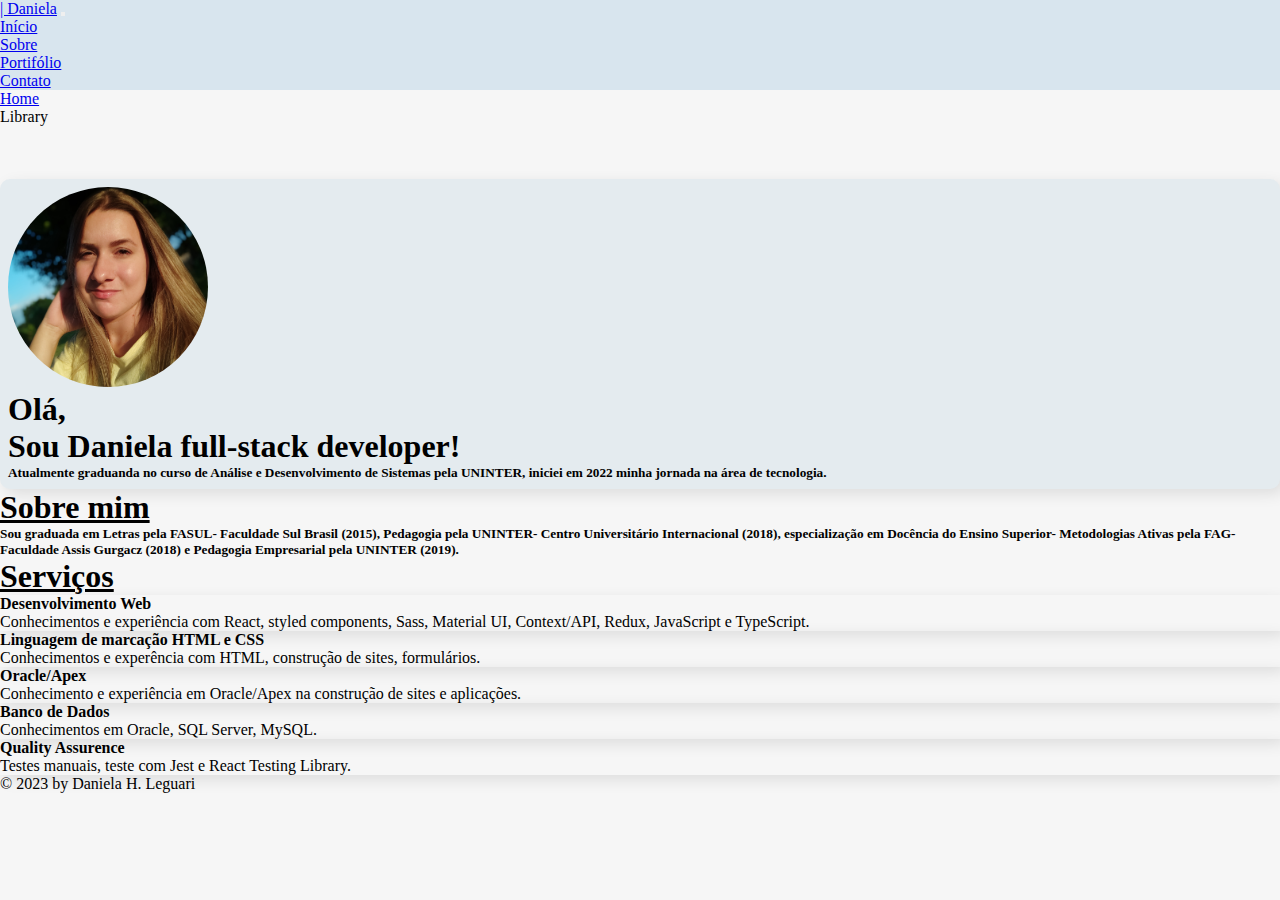
==== index.html @ 169df0da "adicionado breadcrumb" ====
<!doctype html>
<html lang="pt-br">

<head>
    <meta charset="utf-8">
    <meta name="viewport" content="width=device-width, initial-scale=1">
    <link rel="stylesheet" href="style.css">
    <link rel="shortcut icon" href="./images/favicon.png" type="image/x-icon">
    <title>Portifólio</title>
    <link href="https://cdn.jsdelivr.net/npm/bootstrap@5.2.3/dist/css/bootstrap.min.css" rel="stylesheet"
        integrity="sha384-rbsA2VBKQhggwzxH7pPCaAqO46MgnOM80zW1RWuH61DGLwZJEdK2Kadq2F9CUG65" crossorigin="anonymous">
</head>

<body class="background">
    <!--  header-->
   <nav class="navbar navbar-expand-lg fixed-top navbarScroll" style="background-color: #d8e5ee">
        <div class="container">
            <a href="./index.html" class="navbar-brand fw-bolder fst-italic">| Daniela</a>
            <button class="navbar-toggler" type="button" data-bs-toggle="collapse"
                data-bs-target="#navbarSupportedContent" aria-controls="navbarSupportedContent" aria-expanded="false"
                aria-label="Toggle navigation"> <span class="navbar-toggler-icon"></span> </button>

            <div class="collapse navbar-collapse" id="navbarSupportedContent">
                <ul class="navbar-nav ms-auto">
                    <li class="nav-item active fw-bolder"><a class="nav-link" href="#inicio">Início</a></li>
                    <li class="nav-item fw-bolder"><a class="nav-link"  href="./cursos/index.html">Sobre</a></li>
                    <li class="nav-item fw-bolder"><a class="nav-link" href="./portifolio/index.html">Portifólio</a></li>
                    <li class="nav-item fw-bolder"><a class="nav-link" href="./contato/index.html">Contato</a></li>
                </ul>
            </div>
        </div>
    </nav>
    <nav style="--bs-breadcrumb-divider: '';" aria-label="breadcrumb">
        <ol class="breadcrumb">
          <li class="breadcrumb-item"><a href="#">Home</a></li>
          <li class="breadcrumb-item active" aria-current="page">Library</li>
        </ol>
      </nav>

    <!--Apresentacao-->
    <div class="container box-perfil-index" id="inicio">
        <div class=" container row ">
            <div class="col-3  img-perfil">
                <img src="./images/perfil.jpg" alt="">
            </div>
            <div class="col-sm-9 texto-apresentacao">
                <h1 class="fst-italic">Olá,<br>Sou Daniela full-stack developer! </h1>
                <h5 class="fw-light fst-italic">Atualmente graduanda no curso de Análise e Desenvolvimento de Sistemas
                    pela UNINTER, iniciei em 2022
                    minha jornada na área de tecnologia.</h5>
            </div>
        </div>
    </div>
    <!-- sobre -->
    <div class="container mt-4">
        <div class="col-4  p-3">
            <h1 class="fst-italic" style="text-decoration: underline ;">Sobre mim</h1>
        </div>
        <div class="col-sm-12  p-3 ">
            <h5 class="fw-light fst-italic">Sou graduada em Letras pela FASUL- Faculdade Sul Brasil (2015), Pedagogia
                pela UNINTER- Centro
                Universitário Internacional (2018), especialização em Docência do Ensino Superior- Metodologias Ativas
                pela FAG- Faculdade Assis Gurgacz (2018) e Pedagogia Empresarial pela UNINTER (2019).</h5>
           
           
        </div>
    </div>

    <!--servicos-->

    <section>
        <div class="container">
            <h1 class="fst-italic" style="text-decoration: underline ;">Serviços</h1>
            <div class="row">
                <div class="col-lg-4 mt-4">
                    <div class="card servicesText">
                        <div class="card-body">
                            <i class="far servicesIcon fa-check-circle"></i>
                            <h4 class="card-title mt-3 fst-italic">Desenvolvimento Web</h4>
                            <p>Conhecimentos e experiência com React, styled components, Sass, Material UI, Context/API,
                                Redux, JavaScript e TypeScript.</p>
                        </div>
                    </div>
                </div>
                <div class="col-lg-4 mt-4">
                    <div class="card servicesText">
                        <div class="card-body">
                            <i class="far servicesIcon fa-check-circle"></i>
                            <h4 class="card-title mt-3 fst-italic">Linguagem de marcação HTML e CSS</h4>
                            <p>Conhecimentos e experência com HTML, construção de sites, formulários.</p>
                        </div>
                    </div>
                </div>
                <div class="col-lg-4 mt-4">
                    <div class="card servicesText">
                        <div class="card-body">
                            <i class="far servicesIcon fa-check-circle"></i>
                            <h4 class="card-title mt-3 fst-italic">Oracle/Apex</h4>
                            <p>Conhecimento e experiência em Oracle/Apex na construção de sites e aplicações.</p>
                        </div>
                    </div>
                </div>
            </div>
            <div class="row">
                <div class="col-lg-6 mt-4">
                    <div class="card servicesText">
                        <div class="card-body">
                            <i class="far servicesIcon fa-check-circle"></i>
                            <h4 class="card-title mt-3">Banco de Dados</h4>
                            <p>Conhecimentos em Oracle, SQL Server, MySQL.</p>
                        </div>
                    </div>
                </div>

                <div class="col-lg-6 mt-4">
                    <div class="card servicesText">
                        <div class="card-body">
                            <i class="far servicesIcon fa-check-circle"></i>
                            <h4 class="card-title mt-3">Quality Assurence</h4>
                            <p>Testes manuais, teste com Jest e React Testing Library.</p>
                        </div>
                    </div>
                </div>
            </div>
        </div>
    </section>

    <footer class="py-5">
        <div class="container d-flex flex-column flex-sm-row justify-content-between py-4 my-4 border-top">
            <p>&copy; 2023 by Daniela H. Leguari</p>
            <ul class="list-unstyled d-flex">
                <li class="ms-3"><a class="link-dark" href="#"><svg class="bi" width="24" height="24">
                            <use xlink:href="#twitter" />
                        </svg>
                    </a>
                </li>
            </ul>
        </div>
    </footer>
    </div>
    <script src="https://cdn.jsdelivr.net/npm/bootstrap@5.2.3/dist/js/bootstrap.bundle.min.js"
        integrity="sha384-kenU1KFdBIe4zVF0s0G1M5b4hcpxyD9F7jL+jjXkk+Q2h455rYXK/7HAuoJl+0I4"
        crossorigin="anonymous"></script>
</body>

</html>
---- style.css ----
* {
    margin: 0;
    padding: 0;
}

.box-perfil {
    border-radius: 10px;
    background-color: #e4ebef;
    box-shadow: 5px 5px 15px rgba(0, 0, 0, 0.1);
    padding: 0.5rem;
    margin-top: 1rem;
}

.box-perfil-index{
    border-radius: 10px;
    background-color: #e4ebef;
    box-shadow: 5px 5px 15px rgba(0, 0, 0, 0.1);
    padding: 0.5rem;
    margin-top: 3.3rem;
}

.img-perfil img {
    width: 200px;
    height: 200px;
    border-radius: 50%;
}

.background {
    background-color: #f6f6f6;
}

.link-contato:hover {
    background-color: rgb(207, 225, 236);
    border-radius: 10px;
    padding: 0.4rem;
    transition: 1s;
}

.card {
    box-shadow: 5px 5px 15px rgba(0, 0, 0, 0.1);
    transition: transform .2s;
}

.card:hover {
    transform: translate(0, -2rem);
}

.box-projetos {
    margin-top: 1rem;
}

.box-cursos {
    border-radius: 10px;
    box-shadow: 5px 5px 15px rgba(93, 90, 90, 0.1);
    padding: 1rem;
}


.box-obrigado {
    box-shadow: 5px 5px 15px rgba(0, 0, 0, 0.1);
    border-radius: 10px;
    padding: 1rem;
    margin: 1rem;
}
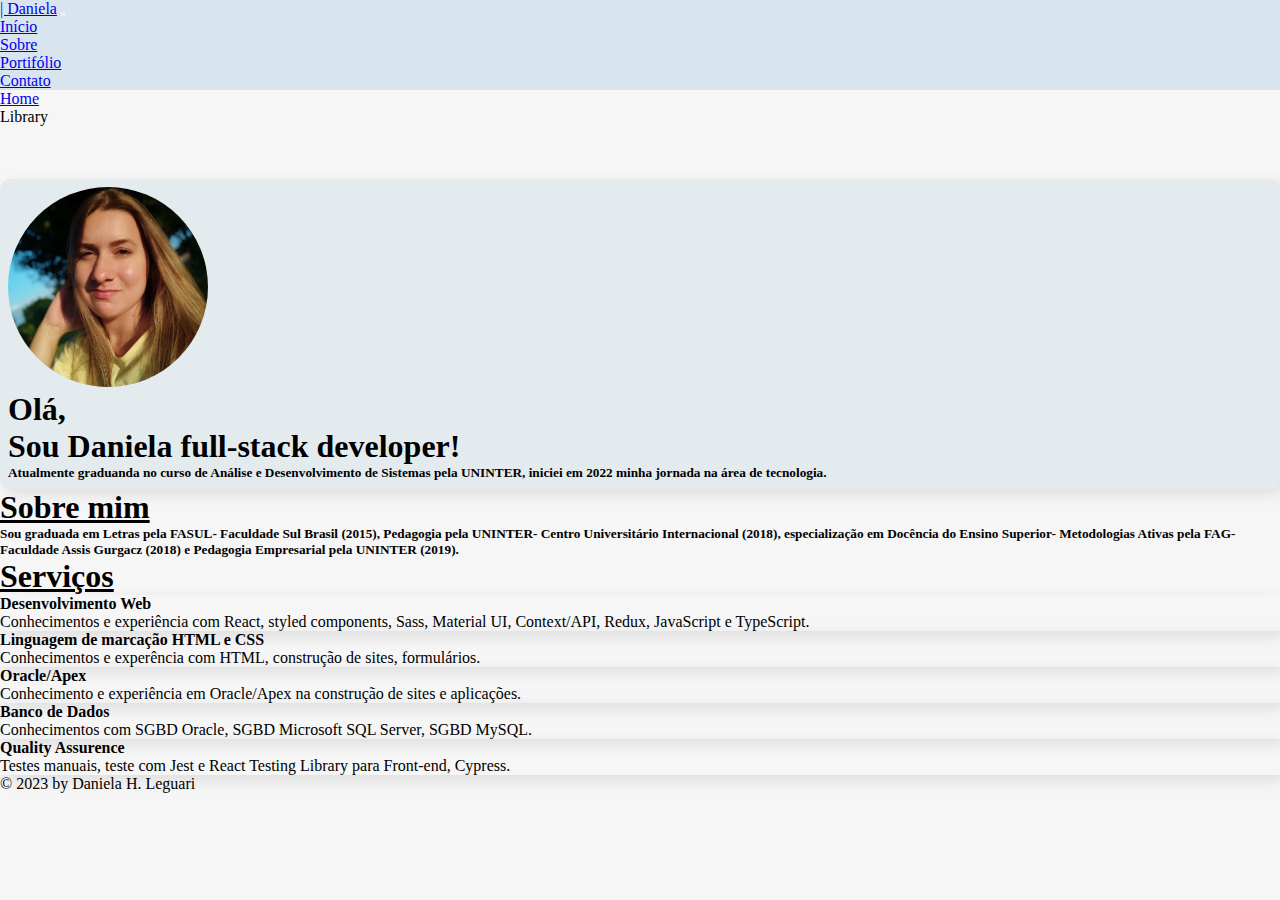
==== commit f0dad44b: "atualização das seções serviços e projetos" ====
--- a/index.html
+++ b/index.html
@@ -107,7 +107,7 @@
                         <div class="card-body">
                             <i class="far servicesIcon fa-check-circle"></i>
                             <h4 class="card-title mt-3">Banco de Dados</h4>
-                            <p>Conhecimentos em Oracle, SQL Server, MySQL.</p>
+                            <p>Conhecimentos com SGBD Oracle, SGBD Microsoft SQL Server, SGBD MySQL.</p>
                         </div>
                     </div>
                 </div>
@@ -117,7 +117,7 @@
                         <div class="card-body">
                             <i class="far servicesIcon fa-check-circle"></i>
                             <h4 class="card-title mt-3">Quality Assurence</h4>
-                            <p>Testes manuais, teste com Jest e React Testing Library.</p>
+                            <p>Testes manuais, teste com Jest e React Testing Library para Front-end, Cypress.</p>
                         </div>
                     </div>
                 </div>
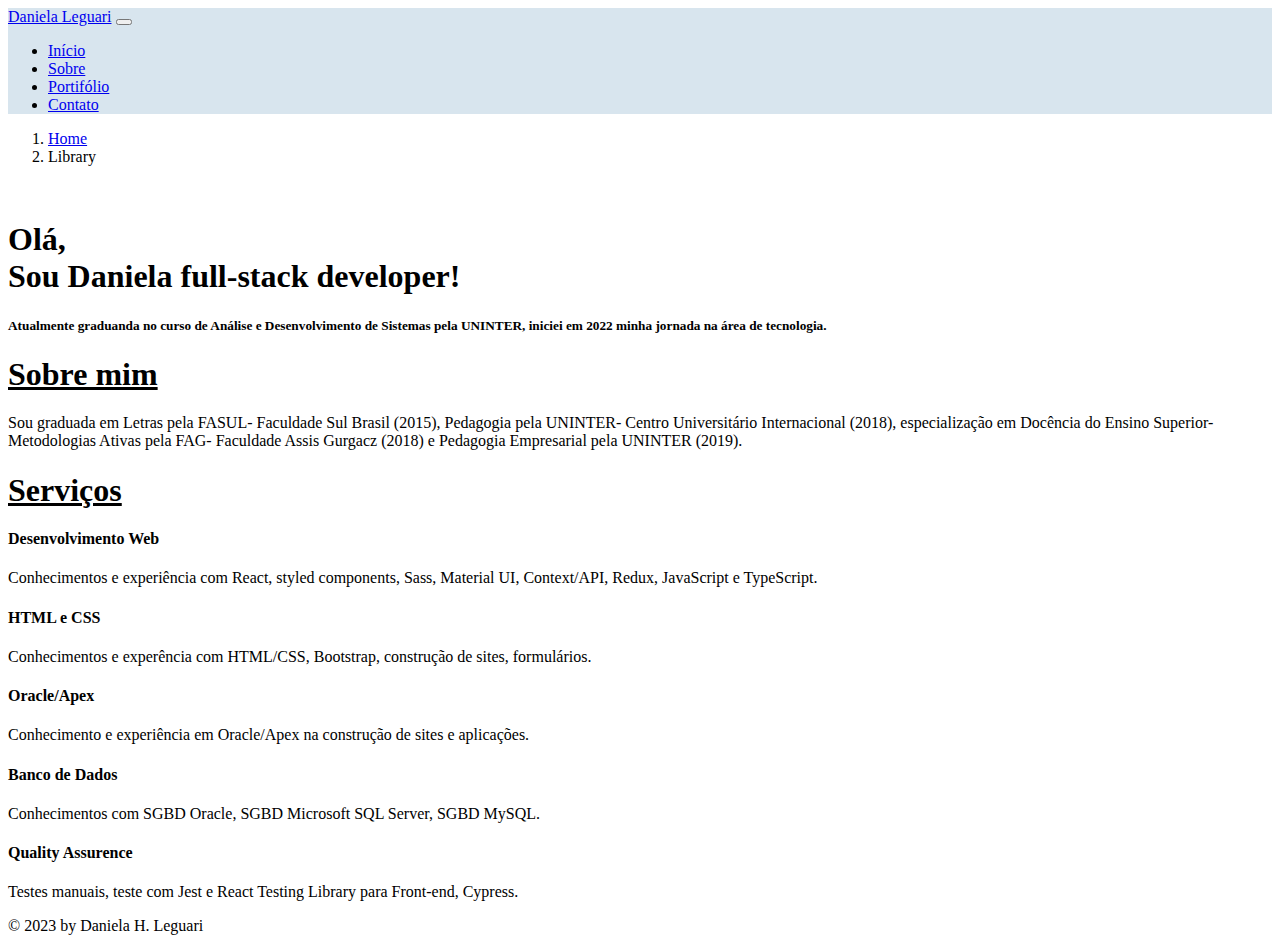
==== commit 7a73c64e: "refatoração painel de serviços e correção json de projetos" ====
--- a/index.html
+++ b/index.html
@@ -4,140 +4,115 @@
 <head>
     <meta charset="utf-8">
     <meta name="viewport" content="width=device-width, initial-scale=1">
-    <link rel="stylesheet" href="style.css">
-    <link rel="shortcut icon" href="./images/favicon.png" type="image/x-icon">
-    <title>Portifólio</title>
+    <link rel="stylesheet" href="./src/style.css">
+    <link rel="shortcut icon" href="./src/images/favicon.png" type="image/x-icon">
+    <title>Home</title>
     <link href="https://cdn.jsdelivr.net/npm/bootstrap@5.2.3/dist/css/bootstrap.min.css" rel="stylesheet"
         integrity="sha384-rbsA2VBKQhggwzxH7pPCaAqO46MgnOM80zW1RWuH61DGLwZJEdK2Kadq2F9CUG65" crossorigin="anonymous">
 </head>
 
 <body class="background">
-    <!--  header-->
-   <nav class="navbar navbar-expand-lg fixed-top navbarScroll" style="background-color: #d8e5ee">
-        <div class="container">
-            <a href="./index.html" class="navbar-brand fw-bolder fst-italic">| Daniela</a>
-            <button class="navbar-toggler" type="button" data-bs-toggle="collapse"
-                data-bs-target="#navbarSupportedContent" aria-controls="navbarSupportedContent" aria-expanded="false"
-                aria-label="Toggle navigation"> <span class="navbar-toggler-icon"></span> </button>
+    <header>
+        <nav class="navbar navbar-expand-lg fixed-top navbarScroll" style="background-color: #d8e5ee">
+            <div class="container">
+                <a href="./index.html" class="navbar-brand fw-bolder fst-italic">Daniela Leguari</a>
+                <button class="navbar-toggler" type="button" data-bs-toggle="collapse"
+                    data-bs-target="#navbarSupportedContent" aria-controls="navbarSupportedContent"
+                    aria-expanded="false" aria-label="Toggle navigation"> <span class="navbar-toggler-icon"></span>
+                </button>
 
-            <div class="collapse navbar-collapse" id="navbarSupportedContent">
-                <ul class="navbar-nav ms-auto">
-                    <li class="nav-item active fw-bolder"><a class="nav-link" href="#inicio">Início</a></li>
-                    <li class="nav-item fw-bolder"><a class="nav-link"  href="./cursos/index.html">Sobre</a></li>
-                    <li class="nav-item fw-bolder"><a class="nav-link" href="./portifolio/index.html">Portifólio</a></li>
-                    <li class="nav-item fw-bolder"><a class="nav-link" href="./contato/index.html">Contato</a></li>
-                </ul>
-            </div>
-        </div>
-    </nav>
-    <nav style="--bs-breadcrumb-divider: '';" aria-label="breadcrumb">
-        <ol class="breadcrumb">
-          <li class="breadcrumb-item"><a href="#">Home</a></li>
-          <li class="breadcrumb-item active" aria-current="page">Library</li>
-        </ol>
-      </nav>
-
-    <!--Apresentacao-->
-    <div class="container box-perfil-index" id="inicio">
-        <div class=" container row ">
-            <div class="col-3  img-perfil">
-                <img src="./images/perfil.jpg" alt="">
-            </div>
-            <div class="col-sm-9 texto-apresentacao">
-                <h1 class="fst-italic">Olá,<br>Sou Daniela full-stack developer! </h1>
-                <h5 class="fw-light fst-italic">Atualmente graduanda no curso de Análise e Desenvolvimento de Sistemas
-                    pela UNINTER, iniciei em 2022
-                    minha jornada na área de tecnologia.</h5>
-            </div>
-        </div>
-    </div>
-    <!-- sobre -->
-    <div class="container mt-4">
-        <div class="col-4  p-3">
-            <h1 class="fst-italic" style="text-decoration: underline ;">Sobre mim</h1>
-        </div>
-        <div class="col-sm-12  p-3 ">
-            <h5 class="fw-light fst-italic">Sou graduada em Letras pela FASUL- Faculdade Sul Brasil (2015), Pedagogia
-                pela UNINTER- Centro
-                Universitário Internacional (2018), especialização em Docência do Ensino Superior- Metodologias Ativas
-                pela FAG- Faculdade Assis Gurgacz (2018) e Pedagogia Empresarial pela UNINTER (2019).</h5>
-           
-           
-        </div>
-    </div>
-
-    <!--servicos-->
-
-    <section>
-        <div class="container">
-            <h1 class="fst-italic" style="text-decoration: underline ;">Serviços</h1>
-            <div class="row">
-                <div class="col-lg-4 mt-4">
-                    <div class="card servicesText">
-                        <div class="card-body">
-                            <i class="far servicesIcon fa-check-circle"></i>
-                            <h4 class="card-title mt-3 fst-italic">Desenvolvimento Web</h4>
-                            <p>Conhecimentos e experiência com React, styled components, Sass, Material UI, Context/API,
-                                Redux, JavaScript e TypeScript.</p>
-                        </div>
-                    </div>
-                </div>
-                <div class="col-lg-4 mt-4">
-                    <div class="card servicesText">
-                        <div class="card-body">
-                            <i class="far servicesIcon fa-check-circle"></i>
-                            <h4 class="card-title mt-3 fst-italic">Linguagem de marcação HTML e CSS</h4>
-                            <p>Conhecimentos e experência com HTML, construção de sites, formulários.</p>
-                        </div>
-                    </div>
-                </div>
-                <div class="col-lg-4 mt-4">
-                    <div class="card servicesText">
-                        <div class="card-body">
-                            <i class="far servicesIcon fa-check-circle"></i>
-                            <h4 class="card-title mt-3 fst-italic">Oracle/Apex</h4>
-                            <p>Conhecimento e experiência em Oracle/Apex na construção de sites e aplicações.</p>
-                        </div>
-                    </div>
+                <div class="collapse navbar-collapse" id="navbarSupportedContent">
+                    <ul class="navbar-nav ms-auto">
+                        <li class="nav-item active fw-bolder"><a class="nav-link" href="#inicio">Início</a></li>
+                        <li class="nav-item fw-bolder"><a class="nav-link" href="./src/pages/sobre/index.html">Sobre</a>
+                        </li>
+                        <li class="nav-item fw-bolder"><a class="nav-link" href="./src/pages/portifolio/">Portifólio</a>
+                        </li>
+                        <li class="nav-item fw-bolder"><a class="nav-link"
+                                href="./src/pages/contato/index.html">Contato</a></li>
+                    </ul>
                 </div>
             </div>
-            <div class="row">
-                <div class="col-lg-6 mt-4">
-                    <div class="card servicesText">
-                        <div class="card-body">
-                            <i class="far servicesIcon fa-check-circle"></i>
-                            <h4 class="card-title mt-3">Banco de Dados</h4>
-                            <p>Conhecimentos com SGBD Oracle, SGBD Microsoft SQL Server, SGBD MySQL.</p>
-                        </div>
-                    </div>
+        </nav>
+    </header>
+    <section id="breadcrumb">
+        <nav style="--bs-breadcrumb-divider: '';" aria-label="breadcrumb">
+            <ol class="breadcrumb">
+                <li class="breadcrumb-item"><a href="#">Home</a></li>
+                <li class="breadcrumb-item active" aria-current="page">Library</li>
+            </ol>
+        </nav>
+    </section>
+    <!--Apresentacao-->
+    <main>
+        <section id="apresentacao" class="container box-perfil-index" id="inicio">
+            <div class=" container row ">
+                <div class="col-3  img-perfil">
+                    <img src="./src/images/perfil.jpg" alt="">
                 </div>
-
-                <div class="col-lg-6 mt-4">
-                    <div class="card servicesText">
-                        <div class="card-body">
-                            <i class="far servicesIcon fa-check-circle"></i>
-                            <h4 class="card-title mt-3">Quality Assurence</h4>
-                            <p>Testes manuais, teste com Jest e React Testing Library para Front-end, Cypress.</p>
-                        </div>
-                    </div>
+                <div class="col-sm-9 texto-apresentacao">
+                    <h1 class="fst-italic">Olá,<br>Sou Daniela full-stack developer! </h1>
+                    <h5 class="fw-light fst-italic">Atualmente graduanda no curso de Análise e Desenvolvimento de
+                        Sistemas
+                        pela UNINTER, iniciei em 2022
+                        minha jornada na área de tecnologia.</h5>
                 </div>
             </div>
-        </div>
-    </section>
+        </section>
+        <!-- sobre -->
 
-    <footer class="py-5">
-        <div class="container d-flex flex-column flex-sm-row justify-content-between py-4 my-4 border-top">
-            <p>&copy; 2023 by Daniela H. Leguari</p>
-            <ul class="list-unstyled d-flex">
-                <li class="ms-3"><a class="link-dark" href="#"><svg class="bi" width="24" height="24">
-                            <use xlink:href="#twitter" />
-                        </svg>
-                    </a>
-                </li>
-            </ul>
-        </div>
-    </footer>
-    </div>
+        <section id="titulo" class="container">
+            <h1 class="text-center pt-5 pb-3 fst-italic" style="text-decoration: underline ;">
+                Sobre mim
+            </h1>
+            <p class="text-secondary pb-5 m-0 fs-5">
+                Sou graduada em Letras pela FASUL- Faculdade Sul Brasil (2015),
+                Pedagogia
+                pela UNINTER- Centro
+                Universitário Internacional (2018), especialização em Docência do Ensino Superior- Metodologias
+                Ativas
+                pela FAG- Faculdade Assis Gurgacz (2018) e Pedagogia Empresarial pela UNINTER (2019).
+            </p>
+        </section>
+        <section class="container">
+            <h1 class="text-center pb-3 fst-italic" style="text-decoration: underline ;">
+                Serviços
+            </h1>
+        </section>
+        <section class="container text-center mt-3">
+            <div class="row">
+                <article class="col">
+                    <h4 class="">Desenvolvimento Web</h4>
+                    <p>Conhecimentos e experiência com React, styled components, Sass, Material UI,
+                        Context/API,
+                        Redux, JavaScript e TypeScript.</p>
+                </article>
+                <article class="col">
+                    <h4 class=""> HTML e CSS</h4>
+                    <p>Conhecimentos e experência com HTML/CSS, Bootstrap, construção de sites, formulários.</p>
+                </article>
+            </div>
+            <div class="row p-4">
+                <article class="col">
+                    <h4 class="">Oracle/Apex</h4>
+                    <p>Conhecimento e experiência em Oracle/Apex na construção de sites e aplicações.</p>
+                </article>
+                <article class="col">
+                    <h4 class="">Banco de Dados</h4>
+                    <p>Conhecimentos com SGBD Oracle, SGBD Microsoft SQL Server, SGBD MySQL.</p>
+                </article>
+                <article class="col">
+                    <h4 class="">Quality Assurence</h4>
+                    <p>Testes manuais, teste com Jest e React Testing Library para Front-end, Cypress.</p>
+                </article>
+            </div>
+        </section>
+        <footer class="py-5">
+            <div class="container d-flex flex-column flex-sm-row justify-content-between py-4 my-4 border-top">
+                <p>&copy; 2023 by Daniela H. Leguari</p>
+            </div>
+        </footer>
+    </main>
     <script src="https://cdn.jsdelivr.net/npm/bootstrap@5.2.3/dist/js/bootstrap.bundle.min.js"
         integrity="sha384-kenU1KFdBIe4zVF0s0G1M5b4hcpxyD9F7jL+jjXkk+Q2h455rYXK/7HAuoJl+0I4"
         crossorigin="anonymous"></script>
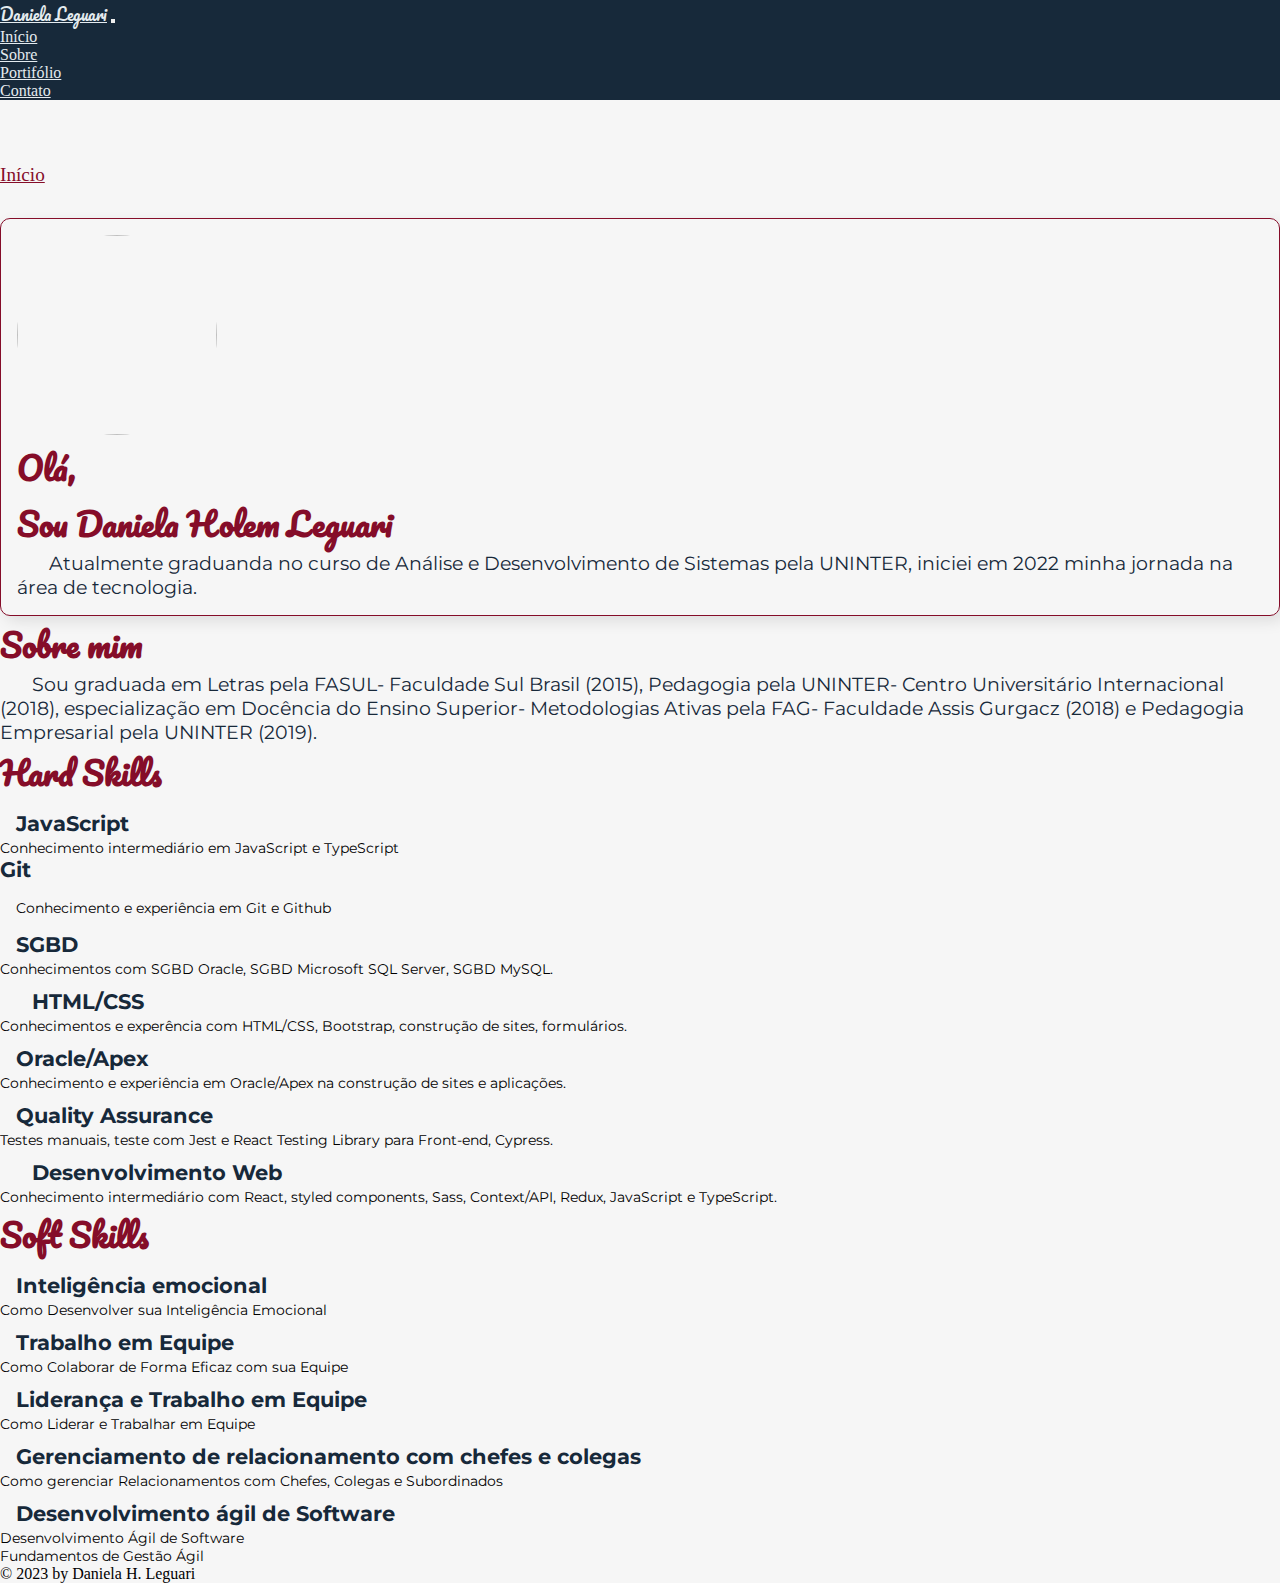
==== commit 753e6659: "refatoração footer e header" ====
--- a/index.html
+++ b/index.html
@@ -7,15 +7,19 @@
     <link rel="stylesheet" href="./src/style.css">
     <link rel="shortcut icon" href="./src/images/favicon.png" type="image/x-icon">
     <title>Home</title>
+    <link rel="stylesheet" href="https://cdnjs.cloudflare.com/ajax/libs/font-awesome/6.3.0/css/all.min.css"
+        integrity="sha512-SzlrxWUlpfuzQ+pcUCosxcglQRNAq/DZjVsC0lE40xsADsfeQoEypE+enwcOiGjk/bSuGGKHEyjSoQ1zVisanQ=="
+        crossorigin="anonymous" referrerpolicy="no-referrer" />
+    <link href="https://fonts.googleapis.com/css2?family=Pacifico&display=swap" rel="stylesheet">
     <link href="https://cdn.jsdelivr.net/npm/bootstrap@5.2.3/dist/css/bootstrap.min.css" rel="stylesheet"
         integrity="sha384-rbsA2VBKQhggwzxH7pPCaAqO46MgnOM80zW1RWuH61DGLwZJEdK2Kadq2F9CUG65" crossorigin="anonymous">
 </head>
 
 <body class="background">
     <header>
-        <nav class="navbar navbar-expand-lg fixed-top navbarScroll" style="background-color: #d8e5ee">
+        <nav class="navbar navbar-expand-lg fixed-top navbarScroll bg-navbar">
             <div class="container">
-                <a href="./index.html" class="navbar-brand fw-bolder fst-italic">Daniela Leguari</a>
+                <a href="./index.html" class="navbar-brand fonte-principal cor-fonte">Daniela Leguari</a>
                 <button class="navbar-toggler" type="button" data-bs-toggle="collapse"
                     data-bs-target="#navbarSupportedContent" aria-controls="navbarSupportedContent"
                     aria-expanded="false" aria-label="Toggle navigation"> <span class="navbar-toggler-icon"></span>
@@ -23,36 +27,37 @@
 
                 <div class="collapse navbar-collapse" id="navbarSupportedContent">
                     <ul class="navbar-nav ms-auto">
-                        <li class="nav-item active fw-bolder"><a class="nav-link" href="#inicio">Início</a></li>
-                        <li class="nav-item fw-bolder"><a class="nav-link" href="./src/pages/sobre/index.html">Sobre</a>
+                        <li class="nav-item active fw-bolder"><a class="nav-link cor-fonte" href="#inicio">Início</a>
                         </li>
-                        <li class="nav-item fw-bolder"><a class="nav-link" href="./src/pages/portifolio/">Portifólio</a>
+                        <li class="nav-item fw-bolder"><a class="nav-link cor-fonte"
+                                href="./src/pages/sobre/index.html">Sobre</a>
                         </li>
-                        <li class="nav-item fw-bolder"><a class="nav-link"
+                        <li class="nav-item fw-bolder"><a class="nav-link cor-fonte"
+                                href="./src/pages/portifolio/">Portifólio</a>
+                        </li>
+                        <li class="nav-item fw-bolder"><a class="nav-link cor-fonte"
                                 href="./src/pages/contato/index.html">Contato</a></li>
                     </ul>
                 </div>
             </div>
         </nav>
     </header>
-    <section id="breadcrumb">
-        <nav style="--bs-breadcrumb-divider: '';" aria-label="breadcrumb">
-            <ol class="breadcrumb">
-                <li class="breadcrumb-item"><a href="#">Home</a></li>
-                <li class="breadcrumb-item active" aria-current="page">Library</li>
+    <main class="container w-100 m-auto mt-5">
+        <section id="breadcrumb" class="breadcrumb-index">
+            <ol class="breadcrumb" style="margin-top: 1rem;">
+                <li class="breadcrumb-item fs-6 fw-semibold "><a class="breadcrumb-index-texto"
+                        href="../index.html">Início</a></li>
             </ol>
-        </nav>
-    </section>
-    <!--Apresentacao-->
-    <main>
+        </section>
+        <!--Apresentacao-->
         <section id="apresentacao" class="container box-perfil-index" id="inicio">
-            <div class=" container row ">
-                <div class="col-3  img-perfil">
+            <div class="row ">
+                <div class="col-sm-4  img-perfil">
                     <img src="./src/images/perfil.jpg" alt="">
                 </div>
-                <div class="col-sm-9 texto-apresentacao">
-                    <h1 class="fst-italic">Olá,<br>Sou Daniela full-stack developer! </h1>
-                    <h5 class="fw-light fst-italic">Atualmente graduanda no curso de Análise e Desenvolvimento de
+                <div class="col-sm-8 texto-apresentacao">
+                    <h1 class="fonte-principal cor-habilidades ">Olá,<br>Sou Daniela Holem Leguari </h1>
+                    <h5 class=" cor-texto-paragrafo">Atualmente graduanda no curso de Análise e Desenvolvimento de
                         Sistemas
                         pela UNINTER, iniciei em 2022
                         minha jornada na área de tecnologia.</h5>
@@ -60,12 +65,11 @@
             </div>
         </section>
         <!-- sobre -->
-
         <section id="titulo" class="container">
-            <h1 class="text-center pt-5 pb-3 fst-italic" style="text-decoration: underline ;">
+            <h1 class="text-center pt-5 pb-3 fonte-principal cor-habilidades">
                 Sobre mim
             </h1>
-            <p class="text-secondary pb-5 m-0 fs-5">
+            <p class="cor-texto-paragrafo fs-5">
                 Sou graduada em Letras pela FASUL- Faculdade Sul Brasil (2015),
                 Pedagogia
                 pela UNINTER- Centro
@@ -74,42 +78,197 @@
                 pela FAG- Faculdade Assis Gurgacz (2018) e Pedagogia Empresarial pela UNINTER (2019).
             </p>
         </section>
-        <section class="container">
-            <h1 class="text-center pb-3 fst-italic" style="text-decoration: underline ;">
-                Serviços
-            </h1>
-        </section>
-        <section class="container text-center mt-3">
-            <div class="row">
-                <article class="col">
-                    <h4 class="">Desenvolvimento Web</h4>
-                    <p>Conhecimentos e experiência com React, styled components, Sass, Material UI,
-                        Context/API,
-                        Redux, JavaScript e TypeScript.</p>
-                </article>
-                <article class="col">
-                    <h4 class=""> HTML e CSS</h4>
-                    <p>Conhecimentos e experência com HTML/CSS, Bootstrap, construção de sites, formulários.</p>
-                </article>
-            </div>
-            <div class="row p-4">
-                <article class="col">
-                    <h4 class="">Oracle/Apex</h4>
-                    <p>Conhecimento e experiência em Oracle/Apex na construção de sites e aplicações.</p>
-                </article>
-                <article class="col">
-                    <h4 class="">Banco de Dados</h4>
-                    <p>Conhecimentos com SGBD Oracle, SGBD Microsoft SQL Server, SGBD MySQL.</p>
-                </article>
-                <article class="col">
-                    <h4 class="">Quality Assurence</h4>
-                    <p>Testes manuais, teste com Jest e React Testing Library para Front-end, Cypress.</p>
-                </article>
-            </div>
-        </section>
+        <section id="hard-skills">
+            <div class="container mt-5">
+                <h1 class="text-center pb-3 fonte-principal cor-habilidades">
+                    Hard Skills
+                </h1>
+                <div class="row">
+                    <article class="col-lg-4 mt-4">
+                        <div class="card servicesText">
+                            <div class="card-body">
+                                <h5 class="titulos-skills"><i
+                                        class="fa-brands fa-square-js icons-skills icone-javascript"></i>JavaScript</h5>
+                                <p class="text-secondary paragrafo-skills">Conhecimento intermediário em JavaScript e
+                                    TypeScript</p>
+                            </div>
+                        </div>
+                    </article>
+                    <article class="col-lg-4 mt-4">
+                        <div class="card servicesText">
+                            <div class="card-body">
+
+                                <h5 class="titulos-skills">Git</h5>
+                                <p class=" text-secondary paragrafo-skills"><i
+                                        class="fa-brands fa-git icons-skills icone-git"></i>Conhecimento e experiência
+                                    em Git e Github</p>
+                            </div>
+                        </div>
+                    </article>
+                    <article class="col-lg-4 mt-4">
+                        <div class="card servicesText">
+                            <div class="card-body">
+                                <h5 class="titulos-skills"> <i
+                                        class="fa-solid fa-database icons-skills icone-banco"></i> SGBD</h5>
+                                <p class="text-secondary paragrafo-skills m-0">Conhecimentos com SGBD Oracle, SGBD
+                                    Microsoft
+                                    SQL Server,
+                                    SGBD MySQL.</p>
+                            </div>
+                        </div>
+                    </article>
+                </div>
+                <div class="row">
+                    <article class="col-lg-6 mt-4">
+                        <div class="card servicesText">
+                            <div class="card-body">
+                                <h5 class="titulos-skills">
+                                    <i class="fa-brands fa-html5 icons-skills icone-html"></i><i
+                                        class="fa-brands fa-css3-alt icons-skills icone-css"></i>
+                                    HTML/CSS
+                                </h5>
+                                <p class="text-secondary paragrafo-skills">Conhecimentos e experência com HTML/CSS,
+                                    Bootstrap,
+                                    construção de sites, formulários.</p>
+                            </div>
+                        </div>
+                    </article>
+                    <article class="col-lg-6 mt-4">
+                        <div class="card servicesText">
+                            <div class="card-body">
+                                <h5 class="titulos-skills"><i
+                                        class="fa-solid fa-database icons-skills icone-oracle"></i>Oracle/Apex</h5>
+                                <p class="text-secondary paragrafo-skills">Conhecimento e experiência em Oracle/Apex na
+                                    construção
+                                    de sites e aplicações.</p>
+                            </div>
+                        </div>
+                    </article>
+                </div>
+                <div class="row">
+                    <article class="col-lg-4 mt-4">
+                        <div class="card servicesText">
+                            <div class="card-body">
+                                <h5 class="titulos-skills"> <i class="fa-solid fa-flask-vial icons-skills"></i>Quality
+                                    Assurance</h5>
+                                <p class="text-secondary paragrafo-skills">Testes manuais, teste com Jest e React
+                                    Testing Library
+                                    para Front-end, Cypress.</p>
+                            </div>
+                        </div>
+                    </article>
+
+                    <article class="col-lg-8 mt-4">
+                        <div class="card servicesText">
+                            <div class="card-body">
+                                <h5 class="titulos-skills">
+                                    <i class="fa-solid fa-desktop icons-skills icone-telas"></i><i
+                                        class="fa-solid fa-mobile-screen icons-skills"></i>
+                                    Desenvolvimento Web
+                                </h5>
+                                <p class="text-secondary paragrafo-skills">Conhecimento intermediário com React, styled
+                                    components,
+                                    Sass,
+                                    Context/API,
+                                    Redux, JavaScript e TypeScript.</p>
+                            </div>
+                        </div>
+                    </article>
+                </div>
+            </div>
+        </section>
+        <section id="soft-skills">
+            <div class="container mt-5">
+                <h1 class="text-center pb-2 fonte-principal cor-habilidades">
+                    Soft Skills
+                </h1>
+                <div class="row">
+                    <article class="col-lg-4 mt-4">
+                        <div class="card servicesText">
+                            <div class="card-body">
+                                <h5 class="titulos-skills"><i
+                                        class="fa-solid fa-brain icons-skills icone-inteligencia"></i>Inteligência
+                                    emocional</h5>
+                                <p class="text-secondary paragrafo-skills">
+                                    <i class="fa-brands fa-linkedin icone-linkedin"></i>
+                                    Como Desenvolver sua Inteligência Emocional
+                                </p>
+                            </div>
+                        </div>
+                    </article>
+                    <article class="col-lg-4 mt-4">
+                        <div class="card servicesText">
+                            <div class="card-body">
+                                <h5 class="titulos-skills"><i
+                                        class="fa-solid fa-people-group icons-skills icone-equipe"></i>Trabalho em
+                                    Equipe</h5>
+                                <p class="text-secondary paragrafo-skills">
+                                    <i class="fa-brands fa-linkedin icone-linkedin"></i>
+                                    Como Colaborar de Forma Eficaz com sua Equipe
+                                </p>
+                            </div>
+                        </div>
+                    </article>
+                    <article class="col-lg-4 mt-4">
+                        <div class="card servicesText">
+                            <div class="card-body">
+                                <h5 class="titulos-skills"> <i
+                                        class="fa-solid fa-person icons-skills icone-pessoa"></i>Liderança e
+                                    Trabalho em
+                                    Equipe</h5>
+                                <p class="text-secondary paragrafo-skills">
+                                    <i class="fa-brands fa-linkedin icone-linkedin"></i>
+                                    Como Liderar e Trabalhar em Equipe
+                                </p>
+                            </div>
+                        </div>
+                    </article>
+                </div>
+                <div class="row">
+                    <article class="col-lg-6 mt-4">
+                        <div class="card servicesText">
+                            <div class="card-body">
+                                <h5 class="titulos-skills"><i
+                                        class="fa-solid fa-people-roof icons-skills icone-gerenciamento">
+                                    </i>Gerenciamento de relacionamento com chefes e colegas</h5>
+                                <p class="text-secondary paragrafo-skills m-0">
+                                    <i class="fa-brands fa-linkedin icone-linkedin"></i>
+                                    Como gerenciar Relacionamentos com Chefes,
+                                    Colegas e Subordinados
+                                </p>
+                            </div>
+                        </div>
+                    </article>
+                    <article class="col-lg-6 mt-4">
+                        <div class="card servicesText">
+                            <div class="card-body">
+                                <h5 class="titulos-skills"><i
+                                        class="fa-solid fa-computer icons-skills icone-telas"></i>Desenvolvimento
+                                    ágil
+                                    de Software</h5>
+                                <p class="text-secondary paragrafo-skills m-0">
+                                    <i class="fa-brands fa-linkedin icone-linkedin"></i>
+                                    Desenvolvimento Ágil de Software
+                                </p>
+                                <p class="text-secondary paragrafo-skills">
+                                    <i class="fa-brands fa-linkedin icone-linkedin"></i>
+                                    Fundamentos de Gestão Ágil
+                                </p>
+                            </div>
+                        </div>
+                    </article>
+                </div>
+        </section>
+
         <footer class="py-5">
-            <div class="container d-flex flex-column flex-sm-row justify-content-between py-4 my-4 border-top">
-                <p>&copy; 2023 by Daniela H. Leguari</p>
+            <div
+                class="container d-flex flex-column flex-sm-row justify-content-around align-items-center py-4 my-4 border-top">
+                <p class="m-0 text-secondary">&copy; 2023 by Daniela H. Leguari</p>
+                <div class="icones-footer">
+                    <a href="https://www.linkedin.com/in/daniela-leguari/"><i
+                            class="fa-brands fa-linkedin icone-linkedin"></i></a>
+                    <a href="https://github.com/DanielaLeguari"><i class="fa-brands fa-square-github icone-github"></i></a>
+                </div>
             </div>
         </footer>
     </main>
--- a/src/style.css
+++ b/src/style.css
@@ -0,0 +1,193 @@
+@import url('https://fonts.googleapis.com/css2?family=Montserrat:ital,wght@0,400;0,700;1,400&display=swap');
+
+* {
+    margin: 0;
+    padding: 0;
+}
+
+/*Navbar*/
+
+.bg-navbar {
+    background-color: #17293a;
+}
+
+.cor-fonte {
+    color: #e4ebef !important;
+}
+
+/*breadcrumb*/
+.breadcrumb-index {
+    margin-top: 4rem;
+}
+
+.breadcrumb-index-texto {
+    font-size: 1.2rem;
+    color: #850d29;
+}
+
+.breadcrumb-index-texto:hover {
+    color: #17293a;
+}
+
+.fonte-principal {
+    font-family: 'Pacifico', cursive;
+}
+
+.cor-habilidades {
+    color: #850d29;
+    ;
+
+}
+
+.cor-texto-paragrafo {
+    color: #17293a;
+    font-size: 1.2rem;
+    font-family: 'Montserrat', sans-serif;
+    font-weight: 400;
+    margin: 0px;
+    text-indent: 2rem;
+}
+
+.box-perfil-index {
+    border-radius: 10px;
+    box-shadow: 5px 5px 15px rgba(0, 0, 0, 0.1);
+    border: 0.01rem solid #850d29;
+    padding: 1rem;
+    margin-top: 2rem;
+}
+
+.img-perfil img {
+    width: 200px;
+    height: 200px;
+    border-radius: 50%;
+}
+
+.icons-skills {
+    font-size: 2rem;
+    margin-right: 1rem;
+}
+
+.icone-html {
+    color: orangered;
+}
+
+.icone-css {
+    color: blue
+}
+
+.icone-oracle {
+    color: rgba(204, 30, 30, 0.889);
+}
+
+.icone-banco {
+    color: grey;
+}
+
+.icone-javascript {
+    color: rgb(255, 225, 0);
+}
+
+.icone-git {
+    color: rgb(255, 77, 0);
+}
+
+.icone-inteligencia {
+    color: rosybrown;
+}
+
+.icone-equipe {
+    color: grey;
+}
+
+.icone-gerenciamento {
+    color: green;
+}
+
+.icone-pessoa {
+    color: #850d29;
+}
+
+.icone-telas {
+    color: blue;
+}
+
+.icone-linkedin {
+    color: #0e76a8;
+}
+
+.icone-github{
+    color:black
+}
+
+.icones-footer{
+    font-size: 2.2rem;
+}
+
+.titulos-skills {
+    font-family: 'Montserrat', sans-serif;
+    font-weight: 700;
+    font-size: 1.3rem;
+    color: #17293a;
+}
+
+.paragrafo-skills {
+    font-family: 'Montserrat', sans-serif;
+    font-size: 0.9rem;
+}
+
+.box-perfil-sobre {
+    border-radius: 10px;
+    box-shadow: 5px 5px 15px rgba(0, 0, 0, 0.1);
+    border: 0.01rem solid #850d29;
+    padding: 0.5rem;
+    margin-top: 1rem;
+}
+
+
+.background {
+    background-color: #f6f6f6;
+}
+
+.link-contato:hover {
+    background-color: rgb(207, 225, 236);
+    border-radius: 10px;
+    padding: 0.4rem;
+    transition: 1s;
+}
+
+.card-estilo {
+    box-shadow: 5px 5px 15px rgba(0, 0, 0, 0.1);
+    transition: transform .2s;
+}
+
+.card-largura {
+    max-width: 18rem;
+}
+
+.card:hover {
+    transform: translate(0, -2rem);
+    transition: transform .2s;
+}
+
+.card-posicao-imagem {
+    object-fit: cover;
+    height: 200px;
+}
+
+.box-projetos {
+    margin-top: 1rem;
+}
+
+.box-cursos {
+    border-radius: 10px;
+    box-shadow: 5px 5px 15px rgba(93, 90, 90, 0.1);
+    padding: 1rem;
+}
+
+
+.box-obrigado {
+    box-shadow: 5px 5px 15px rgba(0, 0, 0, 0.1);
+    border-radius: 10px;
+    padding: 1rem;
+    margin: 1rem;
+}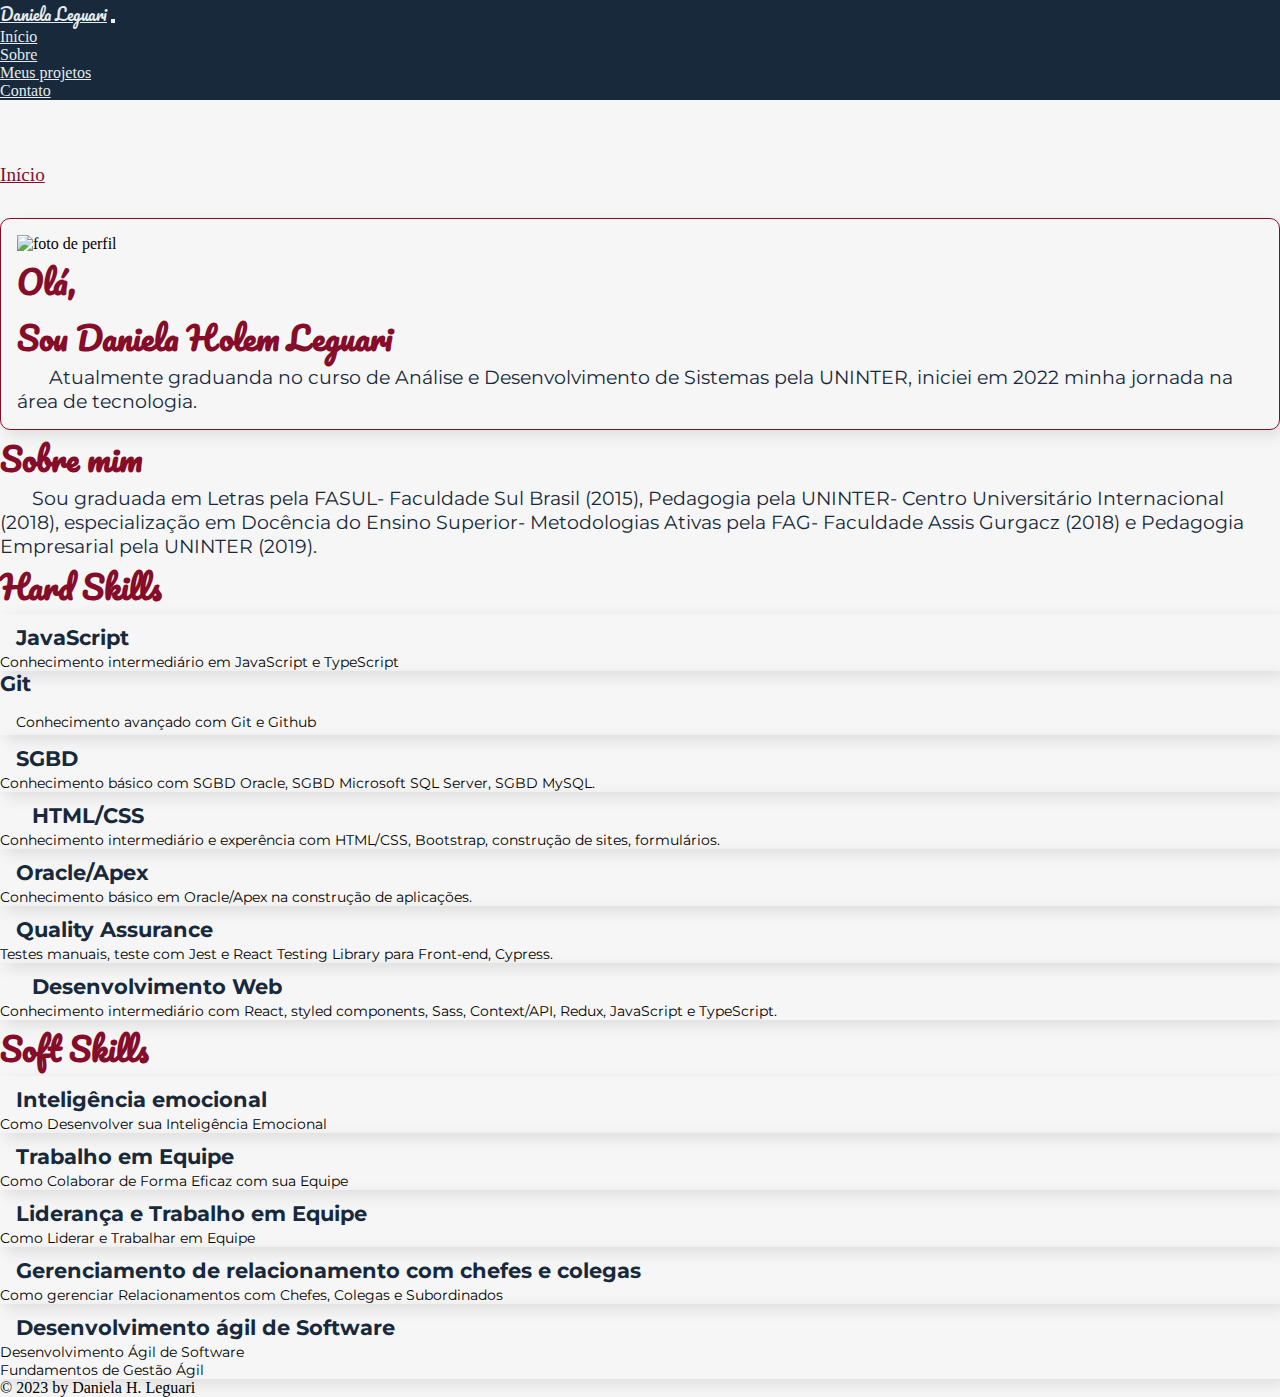
==== commit 32470a7e: "ajuste menu header" ====
--- a/index.html
+++ b/index.html
@@ -17,7 +17,7 @@
 
 <body class="background">
     <header>
-        <nav class="navbar navbar-expand-lg fixed-top navbarScroll bg-navbar">
+        <nav class="navbar navbar-expand-lg fixed-top navbarScroll navbar-dark bg-navbar">
             <div class="container">
                 <a href="./index.html" class="navbar-brand fonte-principal cor-fonte">Daniela Leguari</a>
                 <button class="navbar-toggler" type="button" data-bs-toggle="collapse"
@@ -33,7 +33,7 @@
                                 href="./src/pages/sobre/index.html">Sobre</a>
                         </li>
                         <li class="nav-item fw-bolder"><a class="nav-link cor-fonte"
-                                href="./src/pages/portifolio/">Portifólio</a>
+                                href="./src/pages/portfolio/">Meus projetos</a>
                         </li>
                         <li class="nav-item fw-bolder"><a class="nav-link cor-fonte"
                                 href="./src/pages/contato/index.html">Contato</a></li>
@@ -50,26 +50,29 @@
             </ol>
         </section>
         <!--Apresentacao-->
-        <section id="apresentacao" class="container box-perfil-index" id="inicio">
-            <div class="row ">
-                <div class="col-sm-4  img-perfil">
-                    <img src="./src/images/perfil.jpg" alt="">
-                </div>
-                <div class="col-sm-8 texto-apresentacao">
-                    <h1 class="fonte-principal cor-habilidades ">Olá,<br>Sou Daniela Holem Leguari </h1>
-                    <h5 class=" cor-texto-paragrafo">Atualmente graduanda no curso de Análise e Desenvolvimento de
+        <section class="container">
+
+            <article class="row box-perfil-index">
+                <div class="col-sm-4">
+                    <img class="perfil-index d-flex justify-content-center"src="./src/images/perfil.jpg" alt="foto de perfil">
+                </div>
+                <div class="col-sm-8">
+                    <h1 class="fonte-principal cor-habilidades">Olá,<br>Sou Daniela Holem Leguari </h1>
+                    <h5 class="cor-texto-paragrafo texto-apresentacao">Atualmente graduanda no curso de Análise e Desenvolvimento de
                         Sistemas
                         pela UNINTER, iniciei em 2022
                         minha jornada na área de tecnologia.</h5>
                 </div>
-            </div>
-        </section>
+            </article>
+
+        </section>
+        
         <!-- sobre -->
         <section id="titulo" class="container">
             <h1 class="text-center pt-5 pb-3 fonte-principal cor-habilidades">
                 Sobre mim
             </h1>
-            <p class="cor-texto-paragrafo fs-5">
+            <p class="cor-texto-paragrafo texto-apresentacao m-0 fs-5">
                 Sou graduada em Letras pela FASUL- Faculdade Sul Brasil (2015),
                 Pedagogia
                 pela UNINTER- Centro
@@ -85,7 +88,7 @@
                 </h1>
                 <div class="row">
                     <article class="col-lg-4 mt-4">
-                        <div class="card servicesText">
+                        <div class="card card-estilo servicesText">
                             <div class="card-body">
                                 <h5 class="titulos-skills"><i
                                         class="fa-brands fa-square-js icons-skills icone-javascript"></i>JavaScript</h5>
@@ -95,22 +98,22 @@
                         </div>
                     </article>
                     <article class="col-lg-4 mt-4">
-                        <div class="card servicesText">
+                        <div class="card card-estilo servicesText">
                             <div class="card-body">
 
                                 <h5 class="titulos-skills">Git</h5>
                                 <p class=" text-secondary paragrafo-skills"><i
-                                        class="fa-brands fa-git icons-skills icone-git"></i>Conhecimento e experiência
-                                    em Git e Github</p>
-                            </div>
-                        </div>
-                    </article>
-                    <article class="col-lg-4 mt-4">
-                        <div class="card servicesText">
+                                        class="fa-brands fa-git icons-skills icone-git"></i>Conhecimento avançado
+                                    com Git e Github</p>
+                            </div>
+                        </div>
+                    </article>
+                    <article class="col-lg-4 mt-4">
+                        <div class="card card-estilo servicesText">
                             <div class="card-body">
                                 <h5 class="titulos-skills"> <i
                                         class="fa-solid fa-database icons-skills icone-banco"></i> SGBD</h5>
-                                <p class="text-secondary paragrafo-skills m-0">Conhecimentos com SGBD Oracle, SGBD
+                                <p class="text-secondary paragrafo-skills m-0">Conhecimento básico com SGBD Oracle, SGBD
                                     Microsoft
                                     SQL Server,
                                     SGBD MySQL.</p>
@@ -120,34 +123,34 @@
                 </div>
                 <div class="row">
                     <article class="col-lg-6 mt-4">
-                        <div class="card servicesText">
+                        <div class="card card-estilo servicesText">
                             <div class="card-body">
                                 <h5 class="titulos-skills">
                                     <i class="fa-brands fa-html5 icons-skills icone-html"></i><i
                                         class="fa-brands fa-css3-alt icons-skills icone-css"></i>
                                     HTML/CSS
                                 </h5>
-                                <p class="text-secondary paragrafo-skills">Conhecimentos e experência com HTML/CSS,
+                                <p class="text-secondary paragrafo-skills">Conhecimento intermediário e experência com HTML/CSS,
                                     Bootstrap,
                                     construção de sites, formulários.</p>
                             </div>
                         </div>
                     </article>
                     <article class="col-lg-6 mt-4">
-                        <div class="card servicesText">
+                        <div class="card card-estilo servicesText">
                             <div class="card-body">
                                 <h5 class="titulos-skills"><i
                                         class="fa-solid fa-database icons-skills icone-oracle"></i>Oracle/Apex</h5>
-                                <p class="text-secondary paragrafo-skills">Conhecimento e experiência em Oracle/Apex na
+                                <p class="text-secondary paragrafo-skills">Conhecimento básico em Oracle/Apex na
                                     construção
-                                    de sites e aplicações.</p>
-                            </div>
-                        </div>
-                    </article>
-                </div>
-                <div class="row">
-                    <article class="col-lg-4 mt-4">
-                        <div class="card servicesText">
+                                    de aplicações.</p>
+                            </div>
+                        </div>
+                    </article>
+                </div>
+                <div class="row">
+                    <article class="col-lg-4 mt-4">
+                        <div class="card card-estilo servicesText">
                             <div class="card-body">
                                 <h5 class="titulos-skills"> <i class="fa-solid fa-flask-vial icons-skills"></i>Quality
                                     Assurance</h5>
@@ -159,7 +162,7 @@
                     </article>
 
                     <article class="col-lg-8 mt-4">
-                        <div class="card servicesText">
+                        <div class="card card-estilo servicesText">
                             <div class="card-body">
                                 <h5 class="titulos-skills">
                                     <i class="fa-solid fa-desktop icons-skills icone-telas"></i><i
@@ -184,7 +187,7 @@
                 </h1>
                 <div class="row">
                     <article class="col-lg-4 mt-4">
-                        <div class="card servicesText">
+                        <div class="card card-estilo servicesText">
                             <div class="card-body">
                                 <h5 class="titulos-skills"><i
                                         class="fa-solid fa-brain icons-skills icone-inteligencia"></i>Inteligência
@@ -197,7 +200,7 @@
                         </div>
                     </article>
                     <article class="col-lg-4 mt-4">
-                        <div class="card servicesText">
+                        <div class="card card-estilo servicesText">
                             <div class="card-body">
                                 <h5 class="titulos-skills"><i
                                         class="fa-solid fa-people-group icons-skills icone-equipe"></i>Trabalho em
@@ -210,7 +213,7 @@
                         </div>
                     </article>
                     <article class="col-lg-4 mt-4">
-                        <div class="card servicesText">
+                        <div class="card card-estilo servicesText">
                             <div class="card-body">
                                 <h5 class="titulos-skills"> <i
                                         class="fa-solid fa-person icons-skills icone-pessoa"></i>Liderança e
@@ -226,7 +229,7 @@
                 </div>
                 <div class="row">
                     <article class="col-lg-6 mt-4">
-                        <div class="card servicesText">
+                        <div class="card card-estilo servicesText">
                             <div class="card-body">
                                 <h5 class="titulos-skills"><i
                                         class="fa-solid fa-people-roof icons-skills icone-gerenciamento">
@@ -240,7 +243,7 @@
                         </div>
                     </article>
                     <article class="col-lg-6 mt-4">
-                        <div class="card servicesText">
+                        <div class="card card-estilo servicesText">
                             <div class="card-body">
                                 <h5 class="titulos-skills"><i
                                         class="fa-solid fa-computer icons-skills icone-telas"></i>Desenvolvimento
--- a/src/style.css
+++ b/src/style.css
@@ -3,6 +3,10 @@
 * {
     margin: 0;
     padding: 0;
+}
+
+.background {
+    background-color: #f6f6f6;
 }
 
 /*Navbar*/
@@ -115,11 +119,11 @@
     color: #0e76a8;
 }
 
-.icone-github{
-    color:black
-}
-
-.icones-footer{
+.icone-github {
+    color: black
+}
+
+.icones-footer {
     font-size: 2.2rem;
 }
 
@@ -135,6 +139,7 @@
     font-size: 0.9rem;
 }
 
+/*sobre*/
 .box-perfil-sobre {
     border-radius: 10px;
     box-shadow: 5px 5px 15px rgba(0, 0, 0, 0.1);
@@ -143,17 +148,48 @@
     margin-top: 1rem;
 }
 
-
-.background {
-    background-color: #f6f6f6;
-}
-
-.link-contato:hover {
-    background-color: rgb(207, 225, 236);
-    border-radius: 10px;
-    padding: 0.4rem;
-    transition: 1s;
-}
+.titulos {
+    color: #850d29;
+}
+.fonte-cursos{
+    font-family: 'Montserrat', sans-serif; 
+    color: #17293a;
+}
+
+.titulo-card-cursos{
+    font-size: 1.2rem;
+    font-weight: 700;
+}
+
+.titulos-experiencia {
+    font-family: 'Montserrat', sans-serif;
+    font-weight: 700;
+}
+
+.paragrafo-experiencia {
+    font-family: 'Montserrat', sans-serif;
+    font-size: 1rem;
+}
+
+.subtitulo-experiencia {
+    font-family: 'Montserrat', sans-serif;
+    font-weight: 700;
+    font-size: 1.1rem;
+    color: #17293a;
+}
+
+.borda-card-cursos {
+    box-shadow: 5px 5px 15px rgba(0, 0, 0, 0.1);
+    border: 0.01rem solid #850d29;
+    border-radius: 5px;
+}
+
+.imagem-carrossel {
+    height: 600px;
+}
+
+
+/*cards*/
 
 .card-estilo {
     box-shadow: 5px 5px 15px rgba(0, 0, 0, 0.1);
@@ -164,7 +200,7 @@
     max-width: 18rem;
 }
 
-.card:hover {
+.card-estilo:hover {
     transform: translate(0, -2rem);
     transition: transform .2s;
 }
@@ -174,20 +210,87 @@
     height: 200px;
 }
 
+/*portifolio*/
 .box-projetos {
     margin-top: 1rem;
 }
 
-.box-cursos {
-    border-radius: 10px;
-    box-shadow: 5px 5px 15px rgba(93, 90, 90, 0.1);
-    padding: 1rem;
-}
-
+.botao-cor-projetos {
+    font-family: 'Montserrat', sans-serif;
+    background-color: #850d29;
+    color: white;
+    border: none;
+    text-decoration: none;
+    border-radius: 5px;
+    padding: 0.5rem;
+}
+
+.botao-cor-projetos:hover {
+    background-color: #bb2649;
+    color: white;
+}
+
+/*Contato*/
+.icone-linkedin-contato {
+    font-size: 4rem;
+    color: #0e76a8;
+}
+
+.icone-gitbub-contato {
+    font-size: 4rem;
+    color: black;
+}
+
+.botao-enviar {
+    font-family: 'Montserrat', sans-serif;
+    background-color: #850d29;
+    color: white;
+    border: none;
+    text-decoration: none;
+    border-radius: 5px;
+    min-width: 60px;
+    padding: 0.5rem;
+}
+
+.botao-enviar:hover {
+    background-color: #bb2649;
+    color: white;
+}
+
+.form-label {
+    font-family: 'Montserrat', sans-serif;
+    font-size: 1.2rem;
+}
+
+/*Obrigado*/
+.icone-check {
+    color: green;
+}
+
+.icone-obrigado {
+    font-size: 5rem;
+    color: #850d29;
+}
 
 .box-obrigado {
-    box-shadow: 5px 5px 15px rgba(0, 0, 0, 0.1);
+    font-family: 'Montserrat', sans-serif;
     border-radius: 10px;
     padding: 1rem;
     margin: 1rem;
+}
+
+.botao-voltar {
+    font-family: 'Montserrat', sans-serif;
+    background-color: #850d29;
+    color: white;
+    border: none;
+    text-decoration: none;
+    border-radius: 5px;
+    min-width: 60px;
+    padding: 0.5rem;
+}
+
+.botao-voltar:hover {
+    background-color: #bb2649;
+    color: white;
 }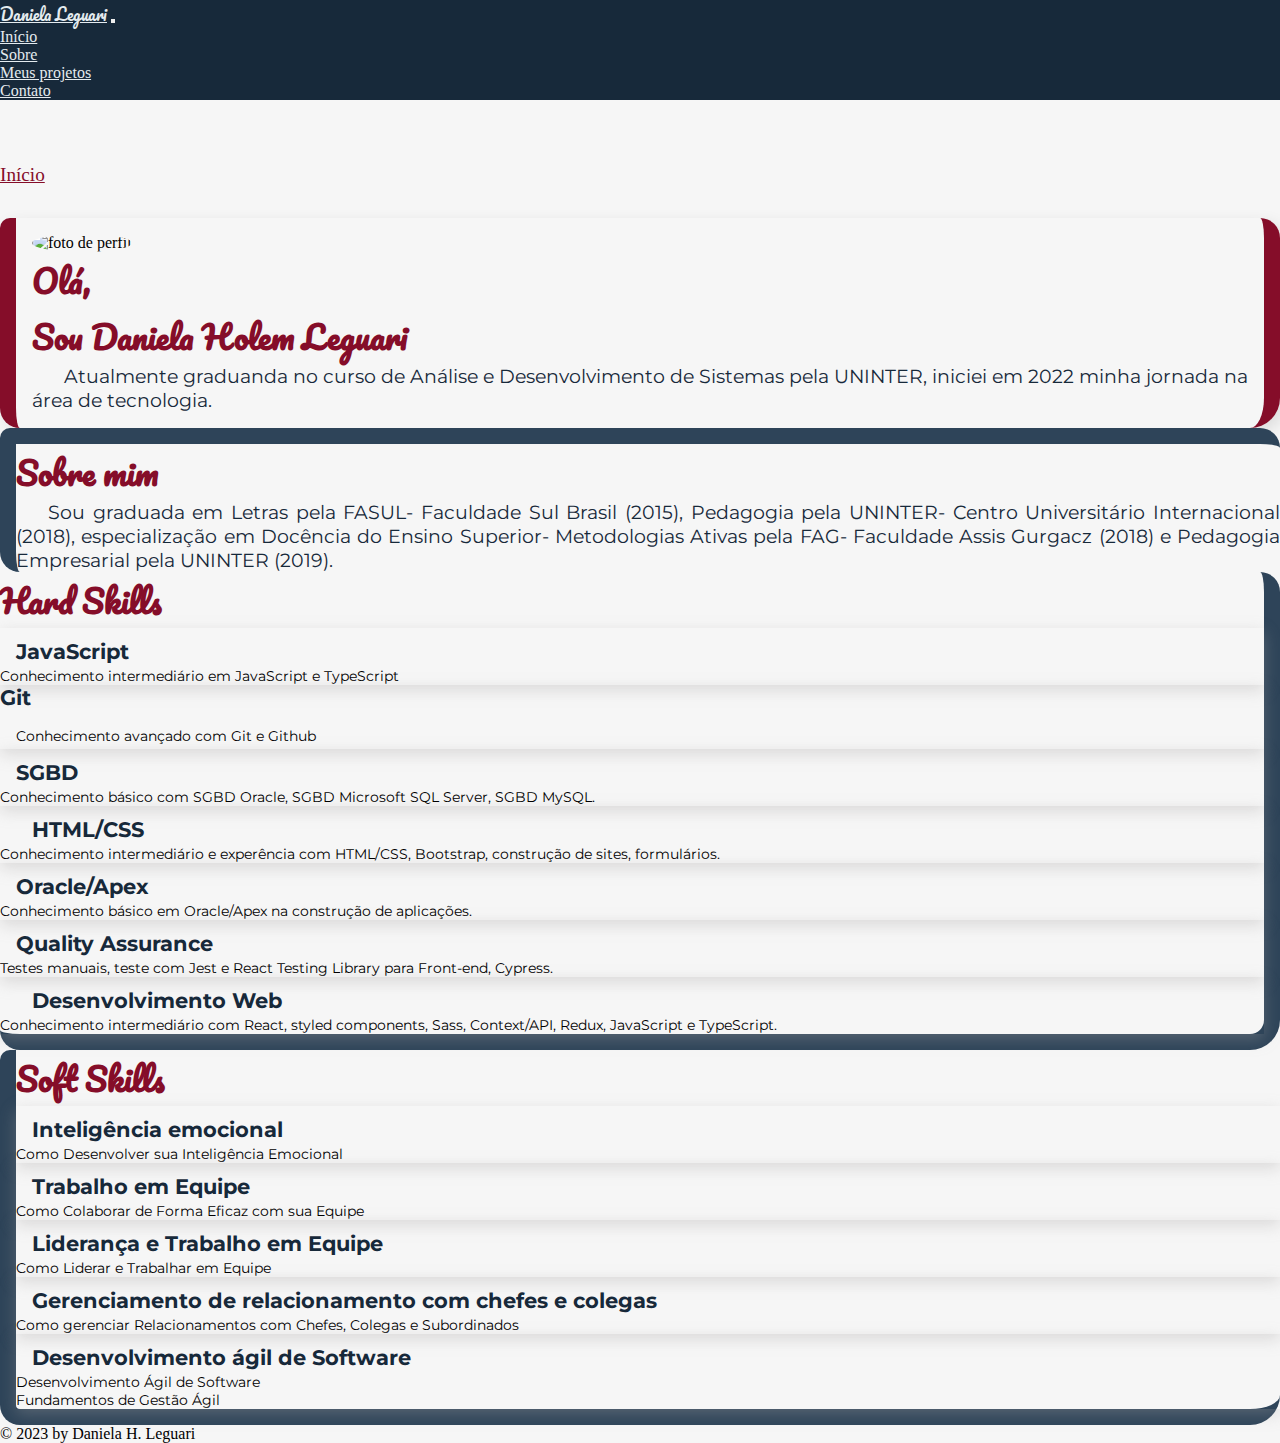
==== commit b0f6b75d: "estilos pagina inicial e sobre" ====
--- a/index.html
+++ b/index.html
@@ -68,8 +68,8 @@
         </section>
         
         <!-- sobre -->
-        <section id="titulo" class="container">
-            <h1 class="text-center pt-5 pb-3 fonte-principal cor-habilidades">
+        <section id="titulo" class="container apresentacao mt-5 p-4">
+            <h1 class="text-center pb-3 fonte-principal cor-habilidades">
                 Sobre mim
             </h1>
             <p class="cor-texto-paragrafo texto-apresentacao m-0 fs-5">
@@ -81,7 +81,7 @@
                 pela FAG- Faculdade Assis Gurgacz (2018) e Pedagogia Empresarial pela UNINTER (2019).
             </p>
         </section>
-        <section id="hard-skills">
+        <section id="hard-skills" class="hard-skills p-4">
             <div class="container mt-5">
                 <h1 class="text-center pb-3 fonte-principal cor-habilidades">
                     Hard Skills
@@ -148,7 +148,7 @@
                         </div>
                     </article>
                 </div>
-                <div class="row">
+                <div class="row mb-3">
                     <article class="col-lg-4 mt-4">
                         <div class="card card-estilo servicesText">
                             <div class="card-body">
@@ -180,8 +180,8 @@
                 </div>
             </div>
         </section>
-        <section id="soft-skills">
-            <div class="container mt-5">
+        <section id="soft-skills" class="soft-skills p-4 mt-5">
+            <div class="container">
                 <h1 class="text-center pb-2 fonte-principal cor-habilidades">
                     Soft Skills
                 </h1>
@@ -227,7 +227,7 @@
                         </div>
                     </article>
                 </div>
-                <div class="row">
+                <div class="row mb-2">
                     <article class="col-lg-6 mt-4">
                         <div class="card card-estilo servicesText">
                             <div class="card-body">
@@ -242,7 +242,7 @@
                             </div>
                         </div>
                     </article>
-                    <article class="col-lg-6 mt-4">
+                    <article class="col-lg-6 mt-4 ">
                         <div class="card card-estilo servicesText">
                             <div class="card-body">
                                 <h5 class="titulos-skills"><i
@@ -268,9 +268,9 @@
                 class="container d-flex flex-column flex-sm-row justify-content-around align-items-center py-4 my-4 border-top">
                 <p class="m-0 text-secondary">&copy; 2023 by Daniela H. Leguari</p>
                 <div class="icones-footer">
-                    <a href="https://www.linkedin.com/in/daniela-leguari/"><i
+                    <a href="https://www.linkedin.com/in/daniela-leguari/" target="_blank"><i
                             class="fa-brands fa-linkedin icone-linkedin"></i></a>
-                    <a href="https://github.com/DanielaLeguari"><i class="fa-brands fa-square-github icone-github"></i></a>
+                    <a href="https://github.com/DanielaLeguari" target="_blank"><i class="fa-brands fa-square-github icone-github"></i></a>
                 </div>
             </div>
         </footer>
--- a/src/style.css
+++ b/src/style.css
@@ -12,12 +12,13 @@
 /*Navbar*/
 
 .bg-navbar {
-    background-color: #17293a;
+    background-color: #17293a !important;
 }
 
 .cor-fonte {
     color: #e4ebef !important;
 }
+
 
 /*breadcrumb*/
 .breadcrumb-index {
@@ -42,6 +43,11 @@
     ;
 
 }
+.apresentacao{
+    border-top:1rem solid #2e4459;
+    border-left:1rem solid #2e4459;
+    border-radius: 10px 20px 30px;
+}
 
 .cor-texto-paragrafo {
     color: #17293a;
@@ -52,10 +58,23 @@
     text-indent: 2rem;
 }
 
+.texto-apresentacao{
+    text-align: justify;
+}
+.perfil-index{
+    width: 200px;
+    height: 200px;
+    border-radius: 50%;
+    margin: 0 auto;
+}
+
 .box-perfil-index {
     border-radius: 10px;
     box-shadow: 5px 5px 15px rgba(0, 0, 0, 0.1);
-    border: 0.01rem solid #850d29;
+    /* border: 1rem solid ; */
+    border-right:1rem solid #850d29;
+    border-left:1rem solid #850d29;
+    border-radius: 10px 20px 30px;
     padding: 1rem;
     margin-top: 2rem;
 }
@@ -66,6 +85,18 @@
     border-radius: 50%;
 }
 
+.hard-skills{
+    border-radius: 10px 20px 30px;
+    border-bottom:1rem solid #2e4459;
+    border-right:1rem solid #2e4459;
+}
+
+.soft-skills{
+    border-radius: 10px 20px 30px;
+    border-bottom:1rem solid #2e4459;
+    border-left:1rem solid #2e4459;
+}
+
 .icons-skills {
     font-size: 2rem;
     margin-right: 1rem;
@@ -140,16 +171,21 @@
 }
 
 /*sobre*/
-.box-perfil-sobre {
-    border-radius: 10px;
-    box-shadow: 5px 5px 15px rgba(0, 0, 0, 0.1);
-    border: 0.01rem solid #850d29;
-    padding: 0.5rem;
-    margin-top: 1rem;
-}
-
 .titulos {
     color: #850d29;
+}
+
+.experiencias{
+    border-right:1rem solid #2e4459 ;
+    border-bottom:1rem solid #2e4459  ;
+    border-radius: 10px 20px 30px;
+    
+}
+
+.cursos{
+    border-left:1rem solid #2e4459 ;
+    border-bottom:1rem solid #2e4459  ;
+    border-radius: 10px 20px 30px;
 }
 .fonte-cursos{
     font-family: 'Montserrat', sans-serif; 
@@ -178,12 +214,6 @@
     color: #17293a;
 }
 
-.borda-card-cursos {
-    box-shadow: 5px 5px 15px rgba(0, 0, 0, 0.1);
-    border: 0.01rem solid #850d29;
-    border-radius: 5px;
-}
-
 .imagem-carrossel {
     height: 600px;
 }
@@ -191,23 +221,32 @@
 
 /*cards*/
 
-.card-estilo {
-    box-shadow: 5px 5px 15px rgba(0, 0, 0, 0.1);
-    transition: transform .2s;
-}
+.card{
+    border:none !important;
+    box-shadow: rgba(167, 164, 164, 0.35) 0px 5px 15px;
+}
+
+.card:hover{
+    box-shadow: rgba(106, 11, 11, 0.35) 0px 5px 15px;
+}
+
+.card-projetos{
+    box-shadow: rgba(0, 0, 0, 0.35) 0px 5px 15px;
+}
+
+.card-projetos:hover{
+    box-shadow: rgba(106, 11, 11, 0.35) 0px 5px 15px;
+}
+
 
 .card-largura {
     max-width: 18rem;
 }
 
-.card-estilo:hover {
-    transform: translate(0, -2rem);
-    transition: transform .2s;
-}
 
 .card-posicao-imagem {
-    object-fit: cover;
-    height: 200px;
+    /* object-fit: cover; */
+    height: 300px;
 }
 
 /*portifolio*/
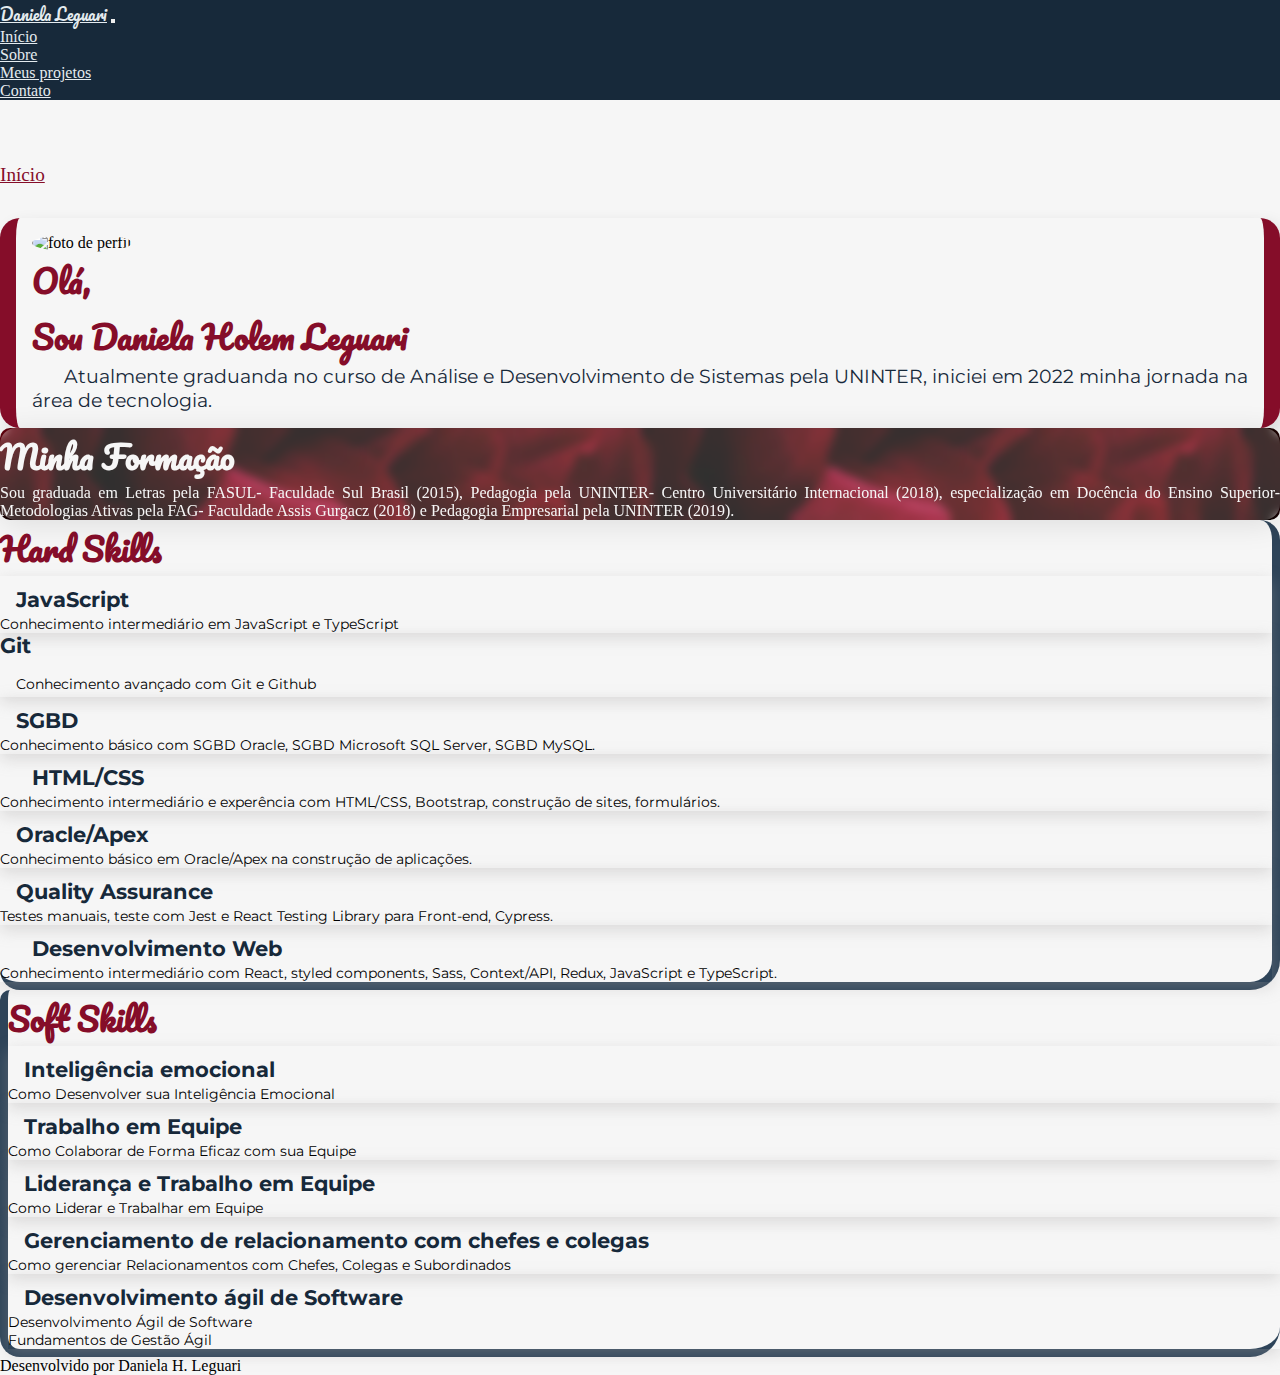
==== commit fa65037d: "ajustes finais de estilização do projeto" ====
--- a/index.html
+++ b/index.html
@@ -32,8 +32,8 @@
                         <li class="nav-item fw-bolder"><a class="nav-link cor-fonte"
                                 href="./src/pages/sobre/index.html">Sobre</a>
                         </li>
-                        <li class="nav-item fw-bolder"><a class="nav-link cor-fonte"
-                                href="./src/pages/portfolio/">Meus projetos</a>
+                        <li class="nav-item fw-bolder"><a class="nav-link cor-fonte" href="./src/pages/portfolio/">Meus
+                                projetos</a>
                         </li>
                         <li class="nav-item fw-bolder"><a class="nav-link cor-fonte"
                                 href="./src/pages/contato/index.html">Contato</a></li>
@@ -44,7 +44,7 @@
     </header>
     <main class="container w-100 m-auto mt-5">
         <section id="breadcrumb" class="breadcrumb-index">
-            <ol class="breadcrumb" style="margin-top: 1rem;">
+            <ol class="breadcrumb" style="margin-top: 4rem;">
                 <li class="breadcrumb-item fs-6 fw-semibold "><a class="breadcrumb-index-texto"
                         href="../index.html">Início</a></li>
             </ol>
@@ -53,34 +53,39 @@
         <section class="container">
 
             <article class="row box-perfil-index">
-                <div class="col-sm-4">
-                    <img class="perfil-index d-flex justify-content-center"src="./src/images/perfil.jpg" alt="foto de perfil">
-                </div>
-                <div class="col-sm-8">
-                    <h1 class="fonte-principal cor-habilidades">Olá,<br>Sou Daniela Holem Leguari </h1>
-                    <h5 class="cor-texto-paragrafo texto-apresentacao">Atualmente graduanda no curso de Análise e Desenvolvimento de
-                        Sistemas
-                        pela UNINTER, iniciei em 2022
-                        minha jornada na área de tecnologia.</h5>
-                </div>
+                    <div class="col-sm-4">
+                        <img class="perfil-index d-flex justify-content-center" src="./src/images/perfil.jpg"
+                            alt="foto de perfil">
+                    </div>
+                    <div class="col-sm-8">
+                        <h1 class="fonte-principal cor-habilidades">Olá,<br>Sou Daniela Holem Leguari </h1>
+                        <h5 class="cor-texto-paragrafo texto-apresentacao">Atualmente graduanda no curso de Análise e
+                            Desenvolvimento de
+                            Sistemas
+                            pela UNINTER, iniciei em 2022
+                            minha jornada na área de tecnologia.</h5>
+                    </div>
             </article>
 
         </section>
-        
+
         <!-- sobre -->
-        <section id="titulo" class="container apresentacao mt-5 p-4">
-            <h1 class="text-center pb-3 fonte-principal cor-habilidades">
-                Sobre mim
-            </h1>
-            <p class="cor-texto-paragrafo texto-apresentacao m-0 fs-5">
-                Sou graduada em Letras pela FASUL- Faculdade Sul Brasil (2015),
-                Pedagogia
-                pela UNINTER- Centro
-                Universitário Internacional (2018), especialização em Docência do Ensino Superior- Metodologias
-                Ativas
-                pela FAG- Faculdade Assis Gurgacz (2018) e Pedagogia Empresarial pela UNINTER (2019).
-            </p>
-        </section>
+        <section id="titulo" class="container apresentacao sessao-sobre mt-5 mb-5 pt-3 pb-3">
+            <div class="glassmofismo m-3 pt-3 pb-3">
+                <h1 class=" paragrafo-sobre-mim text-center fonte-principal">
+                    Minha Formação
+                </h1>
+                <p class="paragrafo-sobre-mim texto-apresentacao m-0 fs-5 p-2">
+                    Sou graduada em Letras pela FASUL- Faculdade Sul Brasil (2015),
+                    Pedagogia
+                    pela UNINTER- Centro
+                    Universitário Internacional (2018), especialização em Docência do Ensino Superior- Metodologias
+                    Ativas
+                    pela FAG- Faculdade Assis Gurgacz (2018) e Pedagogia Empresarial pela UNINTER (2019).
+                </p>
+            </div>
+        </section>
+
         <section id="hard-skills" class="hard-skills p-4">
             <div class="container mt-5">
                 <h1 class="text-center pb-3 fonte-principal cor-habilidades">
@@ -130,7 +135,8 @@
                                         class="fa-brands fa-css3-alt icons-skills icone-css"></i>
                                     HTML/CSS
                                 </h5>
-                                <p class="text-secondary paragrafo-skills">Conhecimento intermediário e experência com HTML/CSS,
+                                <p class="text-secondary paragrafo-skills">Conhecimento intermediário e experência com
+                                    HTML/CSS,
                                     Bootstrap,
                                     construção de sites, formulários.</p>
                             </div>
@@ -266,11 +272,12 @@
         <footer class="py-5">
             <div
                 class="container d-flex flex-column flex-sm-row justify-content-around align-items-center py-4 my-4 border-top">
-                <p class="m-0 text-secondary">&copy; 2023 by Daniela H. Leguari</p>
+                <p class="m-0 text-secondary">Desenvolvido por Daniela H. Leguari</p>
                 <div class="icones-footer">
                     <a href="https://www.linkedin.com/in/daniela-leguari/" target="_blank"><i
                             class="fa-brands fa-linkedin icone-linkedin"></i></a>
-                    <a href="https://github.com/DanielaLeguari" target="_blank"><i class="fa-brands fa-square-github icone-github"></i></a>
+                    <a href="https://github.com/DanielaLeguari" target="_blank"><i
+                            class="fa-brands fa-square-github icone-github"></i></a>
                 </div>
             </div>
         </footer>
--- a/src/style.css
+++ b/src/style.css
@@ -19,7 +19,6 @@
     color: #e4ebef !important;
 }
 
-
 /*breadcrumb*/
 .breadcrumb-index {
     margin-top: 4rem;
@@ -43,11 +42,6 @@
     ;
 
 }
-.apresentacao{
-    border-top:1rem solid #2e4459;
-    border-left:1rem solid #2e4459;
-    border-radius: 10px 20px 30px;
-}
 
 .cor-texto-paragrafo {
     color: #17293a;
@@ -58,10 +52,11 @@
     text-indent: 2rem;
 }
 
-.texto-apresentacao{
+.texto-apresentacao {
     text-align: justify;
 }
-.perfil-index{
+
+.perfil-index {
     width: 200px;
     height: 200px;
     border-radius: 50%;
@@ -71,10 +66,9 @@
 .box-perfil-index {
     border-radius: 10px;
     box-shadow: 5px 5px 15px rgba(0, 0, 0, 0.1);
-    /* border: 1rem solid ; */
-    border-right:1rem solid #850d29;
-    border-left:1rem solid #850d29;
-    border-radius: 10px 20px 30px;
+    border-right: 1rem solid #850d29;
+    border-left: 1rem solid #850d29;
+    border-radius: 20px 20px 20px;
     padding: 1rem;
     margin-top: 2rem;
 }
@@ -85,16 +79,16 @@
     border-radius: 50%;
 }
 
-.hard-skills{
+.hard-skills {
     border-radius: 10px 20px 30px;
-    border-bottom:1rem solid #2e4459;
-    border-right:1rem solid #2e4459;
-}
-
-.soft-skills{
+    border-bottom: 0.5rem solid #2e4459;
+    border-right: 0.5rem solid #2e4459;
+}
+
+.soft-skills {
     border-radius: 10px 20px 30px;
-    border-bottom:1rem solid #2e4459;
-    border-left:1rem solid #2e4459;
+    border-bottom: 0.5rem solid #2e4459;
+    border-left: 0.5rem solid #2e4459;
 }
 
 .icons-skills {
@@ -175,24 +169,42 @@
     color: #850d29;
 }
 
-.experiencias{
-    border-right:1rem solid #2e4459 ;
-    border-bottom:1rem solid #2e4459  ;
+.experiencias {
+    border-left: 0.5rem solid #2e4459;
+    border-top: 0.5rem solid #2e4459;
     border-radius: 10px 20px 30px;
-    
-}
-
-.cursos{
-    border-left:1rem solid #2e4459 ;
-    border-bottom:1rem solid #2e4459  ;
+}
+
+.sessao-sobre {
+    background-image: url('../src/images/background.png');
+    border-radius: 10px;
+}
+
+.glassmofismo {
+    background: rgba(239, 233, 233, 0.2);
+    border-radius: 16px;
+    box-shadow: 0 4px 30px rgba(0, 0, 0, 0.1);
+    backdrop-filter: blur(5px);
+    -webkit-backdrop-filter: blur(5px);
+    height: 40%;
+}
+
+.paragrafo-sobre-mim {
+    color: #f6f6f6;
+}
+
+.cursos {
+    border-right: 0.5rem solid #2e4459;
+    border-bottom: 0.5rem solid #2e4459;
     border-radius: 10px 20px 30px;
 }
-.fonte-cursos{
-    font-family: 'Montserrat', sans-serif; 
-    color: #17293a;
-}
-
-.titulo-card-cursos{
+
+.fonte-cursos {
+    font-family: 'Montserrat', sans-serif;
+    color: #17293a;
+}
+
+.titulo-card-cursos {
     font-size: 1.2rem;
     font-weight: 700;
 }
@@ -218,38 +230,39 @@
     height: 600px;
 }
 
-
 /*cards*/
-
-.card{
-    border:none !important;
+.card {
+    border: none !important;
     box-shadow: rgba(167, 164, 164, 0.35) 0px 5px 15px;
 }
 
-.card:hover{
+.card:hover {
     box-shadow: rgba(106, 11, 11, 0.35) 0px 5px 15px;
 }
 
-.card-projetos{
+.card-projetos {
     box-shadow: rgba(0, 0, 0, 0.35) 0px 5px 15px;
 }
 
-.card-projetos:hover{
+.card-projetos:hover {
     box-shadow: rgba(106, 11, 11, 0.35) 0px 5px 15px;
 }
-
 
 .card-largura {
     max-width: 18rem;
 }
 
-
 .card-posicao-imagem {
-    /* object-fit: cover; */
     height: 300px;
 }
 
 /*portifolio*/
+.meus-projetos {
+    border-left: 1rem solid #2e4459;
+    border-right: 1rem solid #2e4459;
+    border-radius: 20px 20px 20px;
+}
+
 .box-projetos {
     margin-top: 1rem;
 }
@@ -260,6 +273,7 @@
     color: white;
     border: none;
     text-decoration: none;
+    text-align: center;
     border-radius: 5px;
     padding: 0.5rem;
 }
